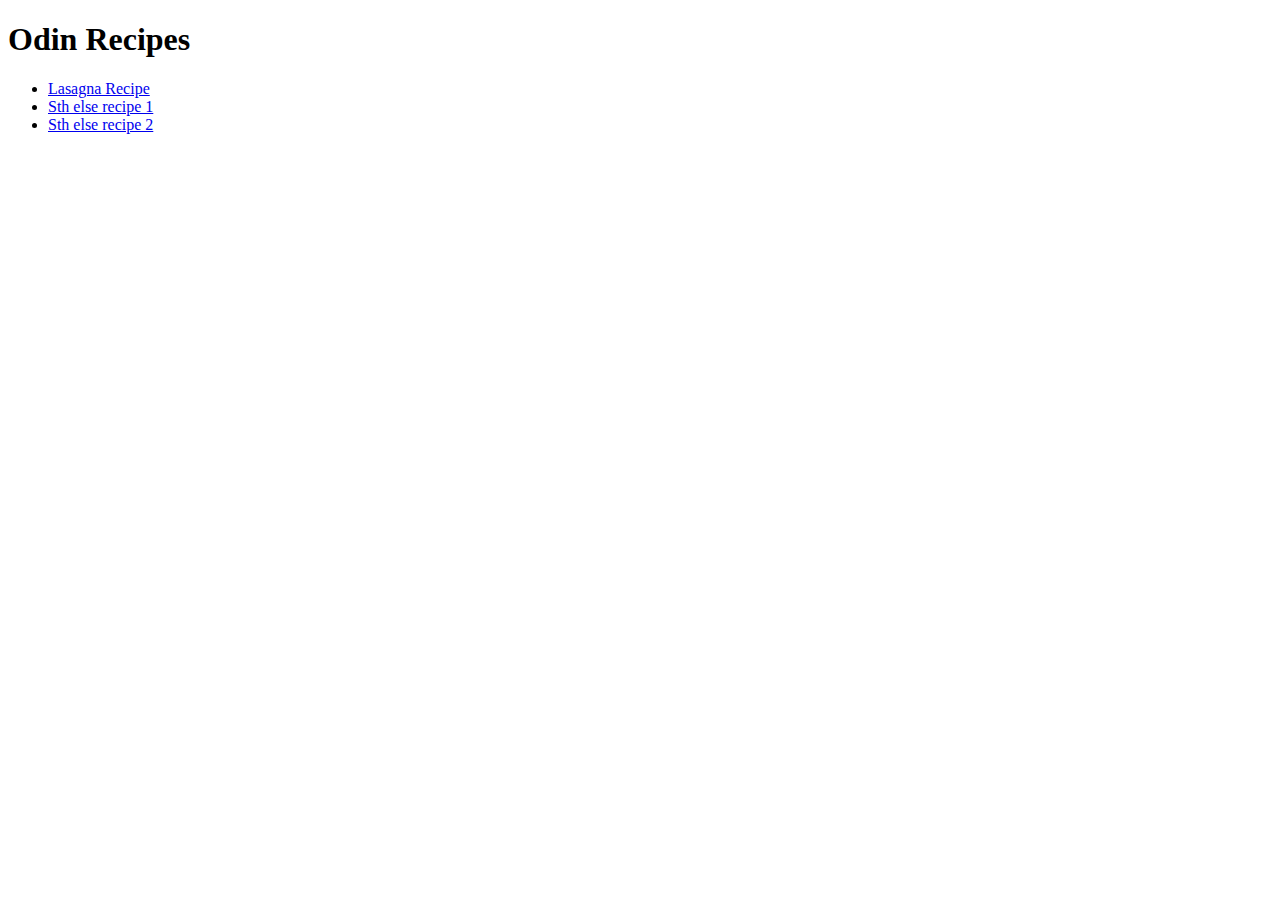
==== index.html @ e0282693 "Create page showing recipes (project)" ====
<!DOCTYPE html>
<html>
    <head>
        <meta charset="UTF-8>">
        <Title>Odin recipes</Title>
    </head>

    <body>
        <h1>Odin Recipes</h1>
        <ul>
           <li><a href="recipes/lasagna.html">Lasagna Recipe</a></li>
           <li><a href="recipes/myrecipe.html">Sth else recipe 1</a></li>
           <li><a href="recipes/myrecipe2.html">Sth else recipe 2</a></li>
        </ul>
        
    </body>
</html>
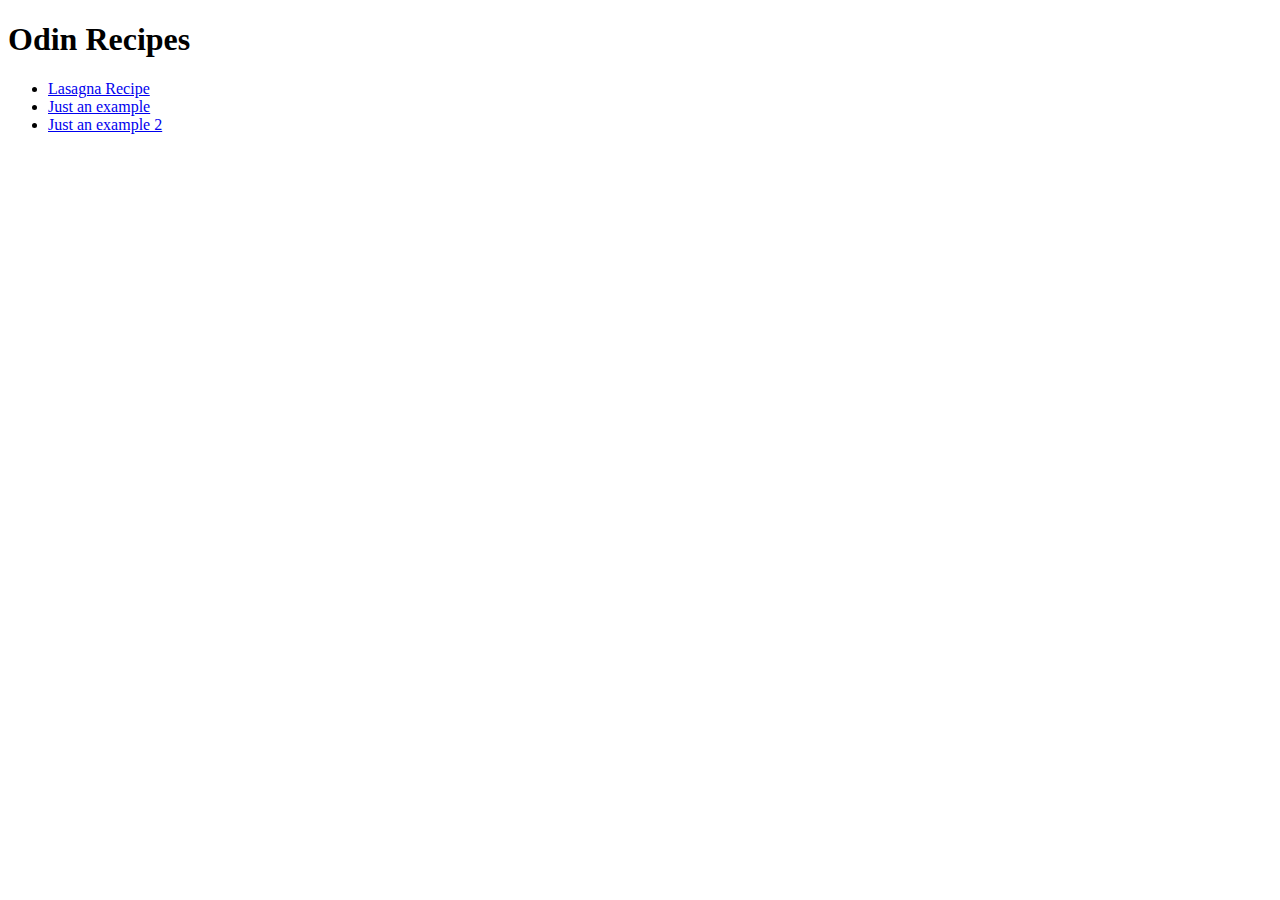
==== commit ecf5d337: "Update names of 2 examples without existing site" ====
--- a/index.html
+++ b/index.html
@@ -9,8 +9,8 @@
         <h1>Odin Recipes</h1>
         <ul>
            <li><a href="recipes/lasagna.html">Lasagna Recipe</a></li>
-           <li><a href="recipes/myrecipe.html">Sth else recipe 1</a></li>
-           <li><a href="recipes/myrecipe2.html">Sth else recipe 2</a></li>
+           <li><a href="recipes/myrecipe.html">Just an example</a></li>
+           <li><a href="recipes/myrecipe2.html">Just an example 2</a></li>
         </ul>
         
     </body>
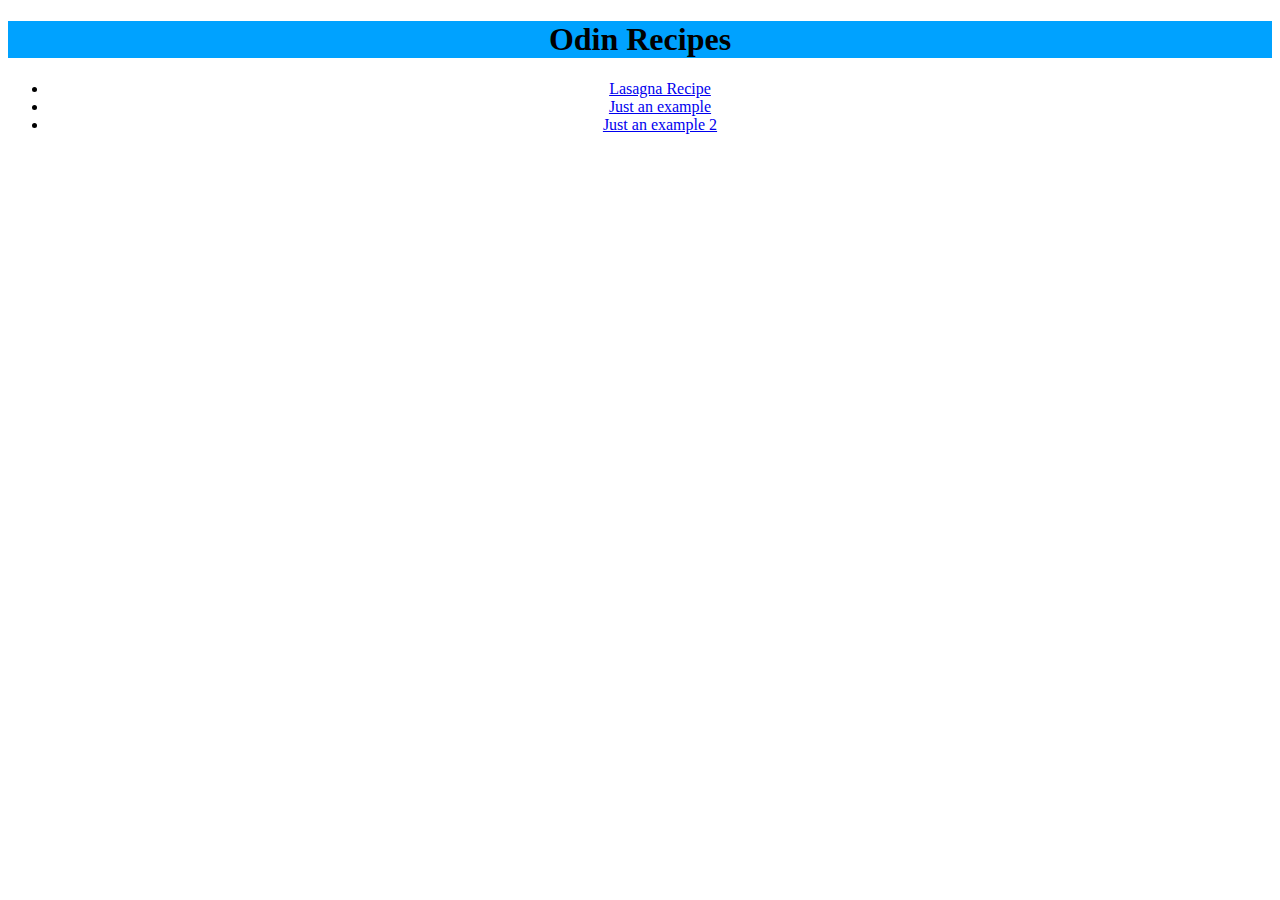
==== commit 5b9913a8: "Some block experiments" ====
--- a/index.html
+++ b/index.html
@@ -3,6 +3,7 @@
     <head>
         <meta charset="UTF-8>">
         <Title>Odin recipes</Title>
+        <link rel="stylesheet" href="style.css">
     </head>
 
     <body>
--- a/style.css
+++ b/style.css
@@ -0,0 +1,14 @@
+/* style.css */
+body {
+    font-family:"Times New Roman";
+}
+
+h1 {
+    text-align: center;
+    width: bold;
+    background-color: rgb(0, 162, 255);
+}
+
+li {
+    text-align: center;
+}
